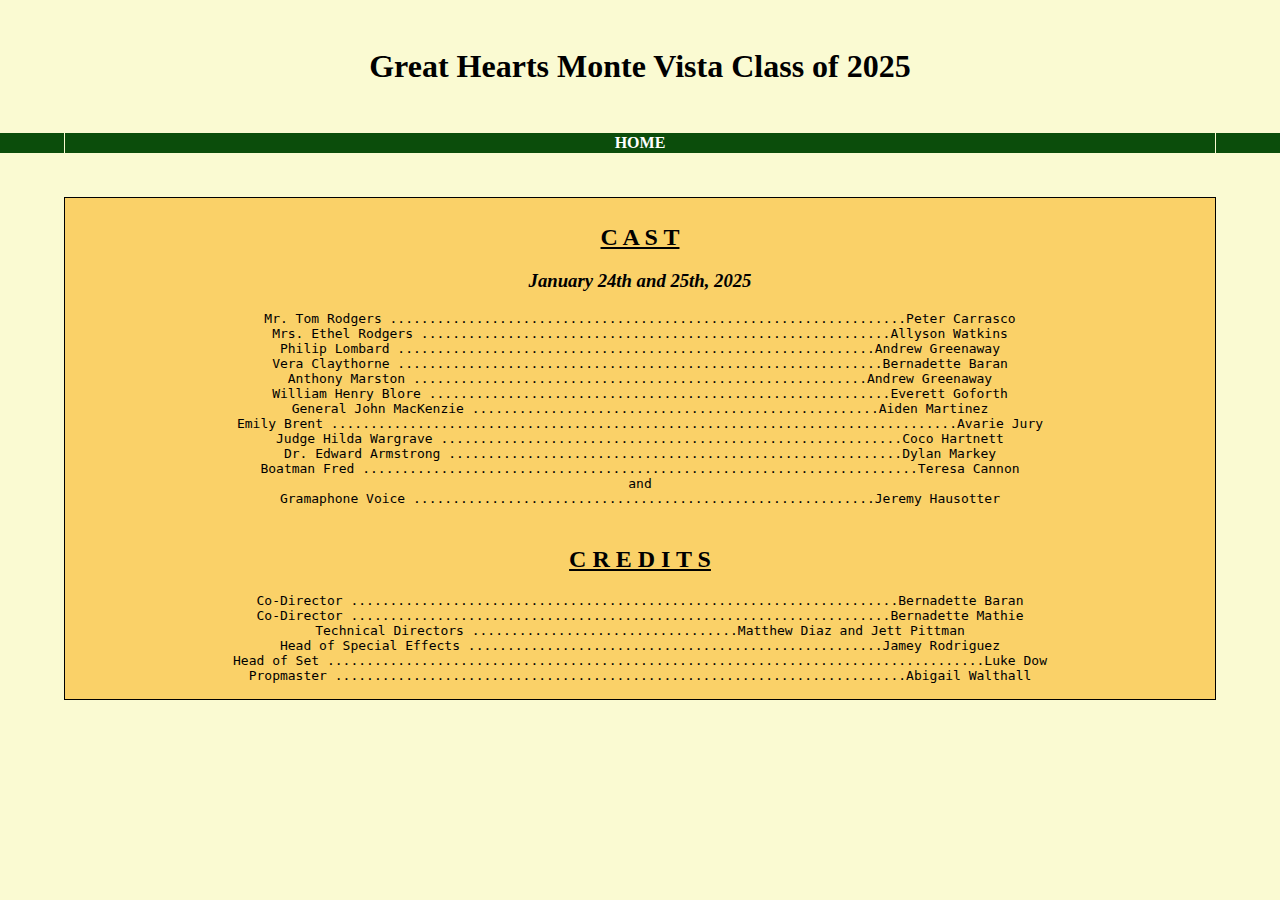
==== productions/2025-attwn/castlist.html @ 27a44367 "update site" ====
<!DOCTYPE html>
<html lang="en">
<head>
    <meta charset="UTF-8">
    <title>Cast List - GHMV Class of 2025</title>
    <link rel="stylesheet" href="/css/default.css">
    <link rel="stylesheet" href="/css/castlist.css">
    <script>
        fetch('/static/header.html')
          .then(function(response) {
            return response.text();
          })
          .then(function(body) {
            document.querySelector('#header').innerHTML = body;
          });
    </script>
</head>
<body>
    <div id="header"></div>
    <table class="slate">
        <tr >
            <td>
                <table style="width: 100%">
                    <tr>
                        <td id="casta" style="width: 50%">
                            <h2><u>C A S T</u></h2>
                            <h3><em>January 24th and 25th, 2025</em></h3>
                            <pre>Mr. Tom Rodgers ..................................................................Peter Carrasco<br>Mrs. Ethel Rodgers ............................................................Allyson Watkins<br>Philip Lombard .............................................................Andrew Greenaway<br>Vera Claythorne ..............................................................Bernadette Baran<br>Anthony Marston ..........................................................Andrew Greenaway<br>William Henry Blore ...........................................................Everett Goforth<br>General John MacKenzie ....................................................Aiden Martinez<br>Emily Brent ................................................................................Avarie Jury<br>Judge Hilda Wargrave ...........................................................Coco Hartnett<br>Dr. Edward Armstrong ..........................................................Dylan Markey<br>Boatman Fred .......................................................................Teresa Cannon<br>and<br>Gramaphone Voice ...........................................................Jeremy Hausotter</pre>
                        </td>
                    </tr>
                </table>
            </td>
        </tr>
        <tr>
            <td id="credits" style="width: 100%">
                <h2><u>C R E D I T S</u></h2>
                <pre>Co-Director ......................................................................Bernadette Baran<br>Co-Director .....................................................................Bernadette Mathie<br>Technical Directors ..................................Matthew Diaz and Jett Pittman<br>Head of Special Effects .....................................................Jamey Rodriguez<br>Head of Set ....................................................................................Luke Dow<br>Propmaster .........................................................................Abigail Walthall</pre>
            </td>
        </tr>
    </table>
    <br>
</body>
</html>
---- css/default.css ----
body {
    background-color: #fafad2;
    margin: auto;
    text-align: center;
    font-family: "EB Garamond";
}

.header table {
    width: 90%;
    border-collapse: collapse;
    margin: 2% auto;
}

.header-table img {
}

.header-nav th, .header-nav td {
    border-left: #fafad2 solid 1px;
    border-right: #fafad2 solid 1px;
    width: auto;
}

.header-nav a {
    color: white;
    text-decoration: none;
}

.header-nav-row {
    width: 100%;
    background-color: #0b4d0b;
    margin: 0;
}

.header {
    position: relative;
    text-align: center;
    width: 100%;
}

.footer {
    background-color: #fad168;
    color: #FFFFFF;
    width: 100%;
    margin: 0;
}

.header-nav {
    background-color: #0b4d0b;
    width: 100%;
}

.slate {
    background-color: #fad168;
    width: 90%;
    margin-right: auto;
    margin-left: auto;
    border: solid black 1px;
}

@media screen and (max-width: 600px) {
    body {
        font-size: 12px;
    }
    .header-table img {
        height: 137px;
        width: 120px;
    }
}
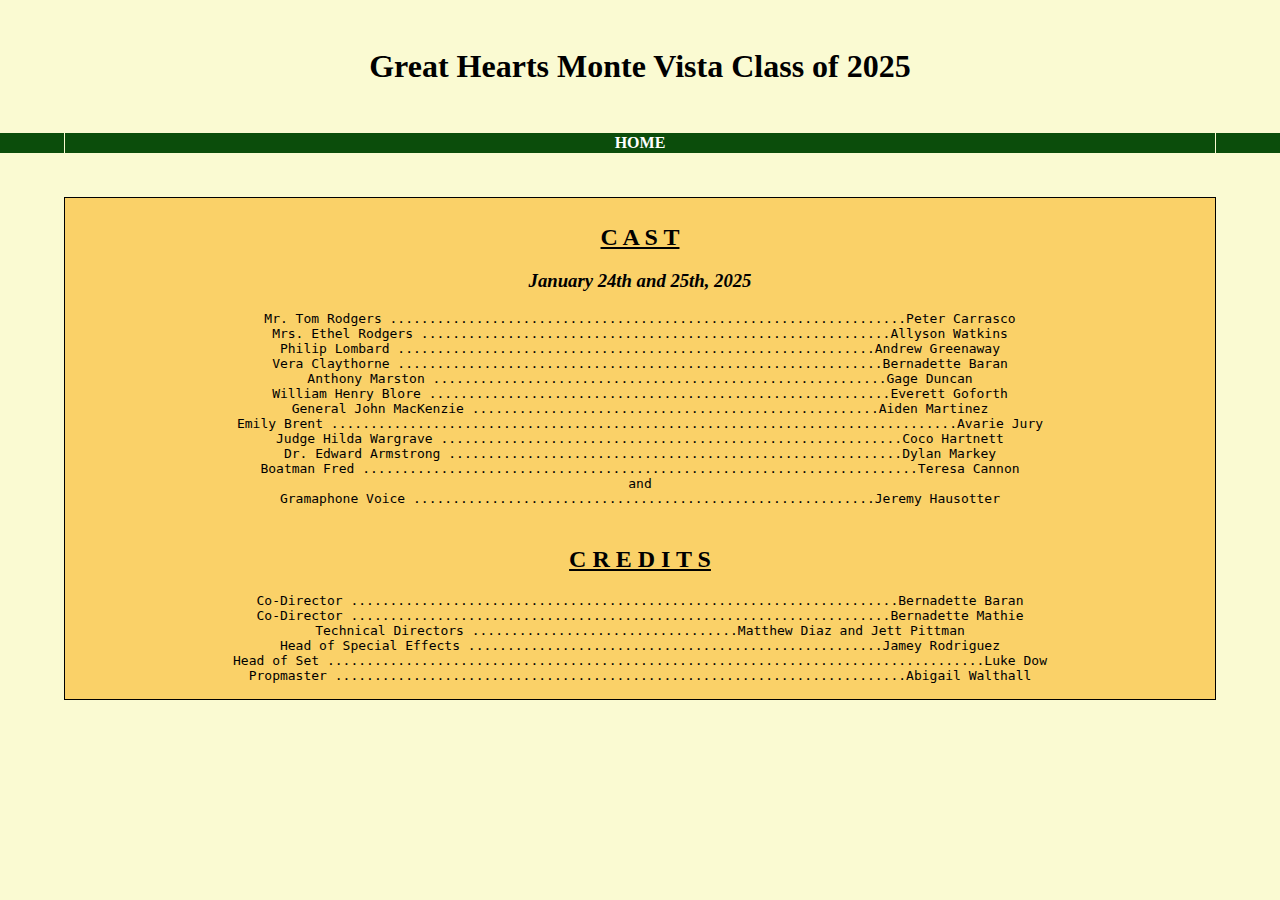
==== commit 96901baf: "update site" ====
--- a/productions/2025-attwn/castlist.html
+++ b/productions/2025-attwn/castlist.html
@@ -25,7 +25,7 @@
                         <td id="casta" style="width: 50%">
                             <h2><u>C A S T</u></h2>
                             <h3><em>January 24th and 25th, 2025</em></h3>
-                            <pre>Mr. Tom Rodgers ..................................................................Peter Carrasco<br>Mrs. Ethel Rodgers ............................................................Allyson Watkins<br>Philip Lombard .............................................................Andrew Greenaway<br>Vera Claythorne ..............................................................Bernadette Baran<br>Anthony Marston ..........................................................Andrew Greenaway<br>William Henry Blore ...........................................................Everett Goforth<br>General John MacKenzie ....................................................Aiden Martinez<br>Emily Brent ................................................................................Avarie Jury<br>Judge Hilda Wargrave ...........................................................Coco Hartnett<br>Dr. Edward Armstrong ..........................................................Dylan Markey<br>Boatman Fred .......................................................................Teresa Cannon<br>and<br>Gramaphone Voice ...........................................................Jeremy Hausotter</pre>
+                            <pre>Mr. Tom Rodgers ..................................................................Peter Carrasco<br>Mrs. Ethel Rodgers ............................................................Allyson Watkins<br>Philip Lombard .............................................................Andrew Greenaway<br>Vera Claythorne ..............................................................Bernadette Baran<br>Anthony Marston ..........................................................Gage Duncan<br>William Henry Blore ...........................................................Everett Goforth<br>General John MacKenzie ....................................................Aiden Martinez<br>Emily Brent ................................................................................Avarie Jury<br>Judge Hilda Wargrave ...........................................................Coco Hartnett<br>Dr. Edward Armstrong ..........................................................Dylan Markey<br>Boatman Fred .......................................................................Teresa Cannon<br>and<br>Gramaphone Voice ...........................................................Jeremy Hausotter</pre>
                         </td>
                     </tr>
                 </table>
